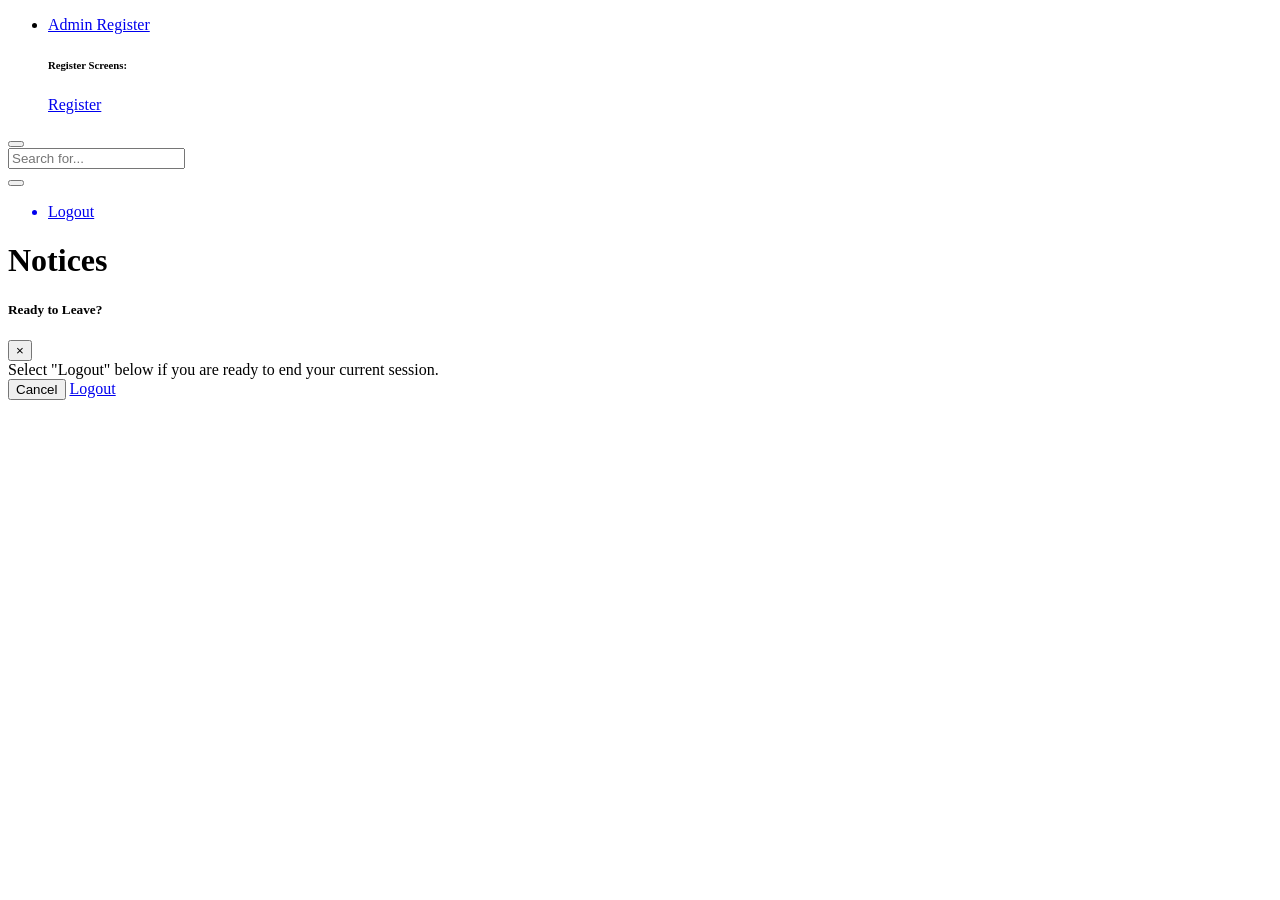
==== src/main/resources/templates/adminDashboard.html @ 60da54a6 "Initial commit" ====
<!DOCTYPE html>
<html lang="en">

<head>

    <meta charset="utf-8">
    <meta http-equiv="X-UA-Compatible" content="IE=edge">
    <meta name="viewport" content="width=device-width, initial-scale=1, shrink-to-fit=no">
    <meta name="description" content="">
    <meta name="author" content="">

    <title>SB Admin 2 - Dashboard</title>

    <!-- Custom fonts for this template-->
    <link th:href="@{/vendor/fontawesome-free/css/all.min.css}" rel="stylesheet" type="text/css">
    <link
            href="https://fonts.googleapis.com/css?family=Nunito:200,200i,300,300i,400,400i,600,600i,700,700i,800,800i,900,900i"
            rel="stylesheet">

    <!-- Custom styles for this template-->
    <link th:href="@{/css/sb-admin-2.min.css}" rel="stylesheet">

</head>

<body id="page-top">


<div id="wrapper">

    <!-- Sidebar -->
    <ul class="navbar-nav bg-gradient-primary sidebar sidebar-dark accordion" id="accordionSidebar">

        <!-- Sidebar - Brand -->
        <div class="sidebar-brand d-flex align-items-center justify-content-center">
            <div class="sidebar-brand-icon rotate-n-15">
                <i class="fas fa-laugh-wink"></i>
            </div>
            <div class="sidebar-brand-text mx-3"><p th:text="${admin}"></p> </div>
        </div>

        <!-- Divider -->


        <!-- Nav Item - Dashboard -->

        <!-- Divider -->


        <!-- Heading -->


        <!-- Nav Item - Pages Collapse Menu -->

        <!-- Nav Item - Utilities Collapse Menu -->

        <!-- Divider -->



        <!-- Nav Item - Pages Collapse Menu -->
        <li class="nav-item">
            <a class="nav-link collapsed" href="#" data-toggle="collapse" data-target="#collapsePages"
               aria-expanded="true" aria-controls="collapsePages">
                <i class="fas fa-fw fa-folder"></i>
                <span>Admin Register</span>
            </a>
            <div id="collapsePages" class="collapse" aria-labelledby="headingPages" data-parent="#accordionSidebar">
                <div class="bg-white py-2 collapse-inner rounded">
                    <h6 class="collapse-header">Register Screens:</h6>
                    <a class="collapse-item" href="/register">Register</a>
                </div>
            </div>
        </li>

        <!-- Nav Item - Charts -->


        <!-- Divider -->



    </ul>
    <!-- End of Sidebar -->

    <!-- Content Wrapper -->
    <div id="content-wrapper" class="d-flex flex-column">

        <!-- Main Content -->
        <div id="content">

            <!-- Topbar -->
            <nav class="navbar navbar-expand navbar-light bg-white topbar mb-4 static-top shadow">

                <!-- Sidebar Toggle (Topbar) -->
                <button id="sidebarToggleTop" class="btn btn-link d-md-none rounded-circle mr-3">
                    <i class="fa fa-bars"></i>
                </button>

                <!-- Topbar Search -->
                <form
                        class="d-none d-sm-inline-block form-inline mr-auto ml-md-3 my-2 my-md-0 mw-100 navbar-search">
                    <div class="input-group">
                        <input type="text" class="form-control bg-light border-0 small" placeholder="Search for..."
                               aria-label="Search" aria-describedby="basic-addon2">
                        <div class="input-group-append">
                            <button class="btn btn-primary" type="button">
                                <i class="fas fa-search fa-sm"></i>
                            </button>
                        </div>
                    </div>
                </form>

                <!-- Topbar Navbar -->
                <ul class="navbar-nav ml-auto">
                    <a href="/"><li class="text-danger">Logout</li></a>
                    
                </ul>

            </nav>
            <!-- End of Topbar -->

            <!-- Begin Page Content -->
            <div class="container-fluid">

                <!-- Page Heading -->
                <div class="d-sm-flex align-items-center justify-content-between mb-4">
                    <h1 class="h3 mb-0 text-gray-800"> Notices </h1>



                </div>
                <!-- End of Page Wrapper -->

                <!-- Scroll to Top Button-->
                <a class="scroll-to-top rounded" href="#page-top">
                    <i class="fas fa-angle-up"></i>
                </a>

                <!-- Logout Modal-->
                <div class="modal fade" id="logoutModal" tabindex="-1" role="dialog" aria-labelledby="exampleModalLabel"
                     aria-hidden="true">
                    <div class="modal-dialog" role="document">
                        <div class="modal-content">
                            <div class="modal-header">
                                <h5 class="modal-title" id="exampleModalLabel">Ready to Leave?</h5>
                                <button class="close" type="button" data-dismiss="modal" aria-label="Close">
                                    <span aria-hidden="true">×</span>
                                </button>
                            </div>
                            <div class="modal-body">Select "Logout" below if you are ready to end your current session.</div>
                            <div class="modal-footer">
                                <button class="btn btn-secondary" type="button" data-dismiss="modal">Cancel</button>
                                <a class="btn btn-primary" href="login.html">Logout</a>
                            </div>
                        </div>
                    </div>
                </div>

                <!-- Bootstrap core JavaScript-->
                <script th:src="@{/vendor/jquery/jquery.min.js}"></script>
                <script th:src="@{/vendor/bootstrap/js/bootstrap.bundle.min.js}"></script>

                <!-- Core plugin JavaScript-->
                <script th:src="@{/vendor/jquery-easing/jquery.easing.min.js}"></script>

                <!-- Custom scripts for all pages-->
                <script th:src="@{/js/sb-admin-2.min.js}"></script>

                <!-- Page level plugins -->
                <script th:src="@{/vendor/chart.js/Chart.min.js}"></script>

                <!-- Page level custom scripts -->
                <script th:src="@{/js/demo/chart-area-demo.js}"></script>
                <script th:src="@{/js/demo/chart-pie-demo.js}"></script>

</body>

</html>
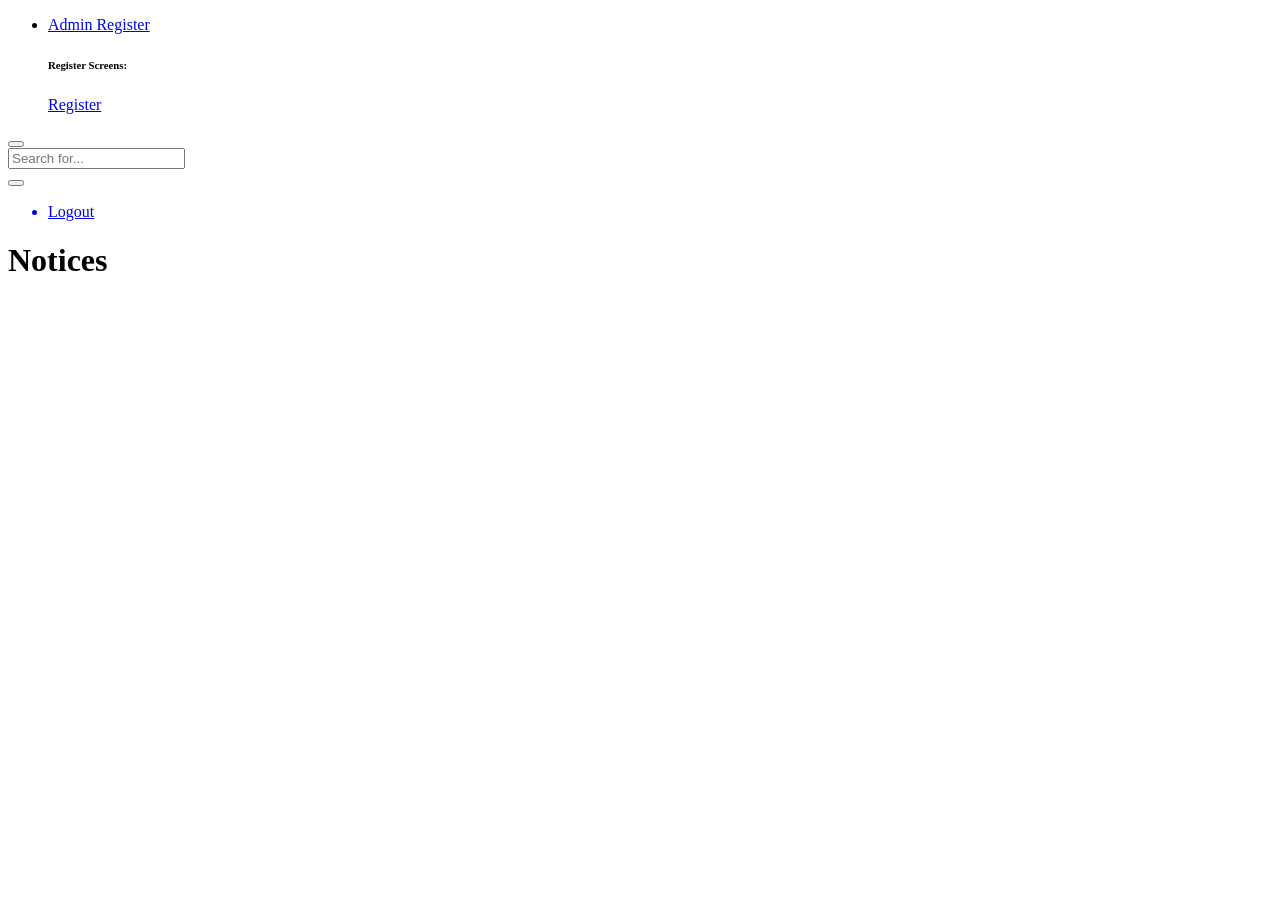
==== commit 41d8aa65: "Second commit" ====
--- a/src/main/resources/templates/adminDashboard.html
+++ b/src/main/resources/templates/adminDashboard.html
@@ -113,7 +113,7 @@
                 <!-- Topbar Navbar -->
                 <ul class="navbar-nav ml-auto">
                     <a href="/"><li class="text-danger">Logout</li></a>
-                    
+
                 </ul>
 
             </nav>
@@ -125,37 +125,10 @@
                 <!-- Page Heading -->
                 <div class="d-sm-flex align-items-center justify-content-between mb-4">
                     <h1 class="h3 mb-0 text-gray-800"> Notices </h1>
+                </div>
+                
 
-
-
-                </div>
-                <!-- End of Page Wrapper -->
-
-                <!-- Scroll to Top Button-->
-                <a class="scroll-to-top rounded" href="#page-top">
-                    <i class="fas fa-angle-up"></i>
-                </a>
-
-                <!-- Logout Modal-->
-                <div class="modal fade" id="logoutModal" tabindex="-1" role="dialog" aria-labelledby="exampleModalLabel"
-                     aria-hidden="true">
-                    <div class="modal-dialog" role="document">
-                        <div class="modal-content">
-                            <div class="modal-header">
-                                <h5 class="modal-title" id="exampleModalLabel">Ready to Leave?</h5>
-                                <button class="close" type="button" data-dismiss="modal" aria-label="Close">
-                                    <span aria-hidden="true">×</span>
-                                </button>
-                            </div>
-                            <div class="modal-body">Select "Logout" below if you are ready to end your current session.</div>
-                            <div class="modal-footer">
-                                <button class="btn btn-secondary" type="button" data-dismiss="modal">Cancel</button>
-                                <a class="btn btn-primary" href="login.html">Logout</a>
-                            </div>
-                        </div>
-                    </div>
-                </div>
-
+            </div>
                 <!-- Bootstrap core JavaScript-->
                 <script th:src="@{/vendor/jquery/jquery.min.js}"></script>
                 <script th:src="@{/vendor/bootstrap/js/bootstrap.bundle.min.js}"></script>
@@ -172,7 +145,9 @@
                 <!-- Page level custom scripts -->
                 <script th:src="@{/js/demo/chart-area-demo.js}"></script>
                 <script th:src="@{/js/demo/chart-pie-demo.js}"></script>
-
+            </div>
+        </div>
+    </div>
 </body>
 
 </html>
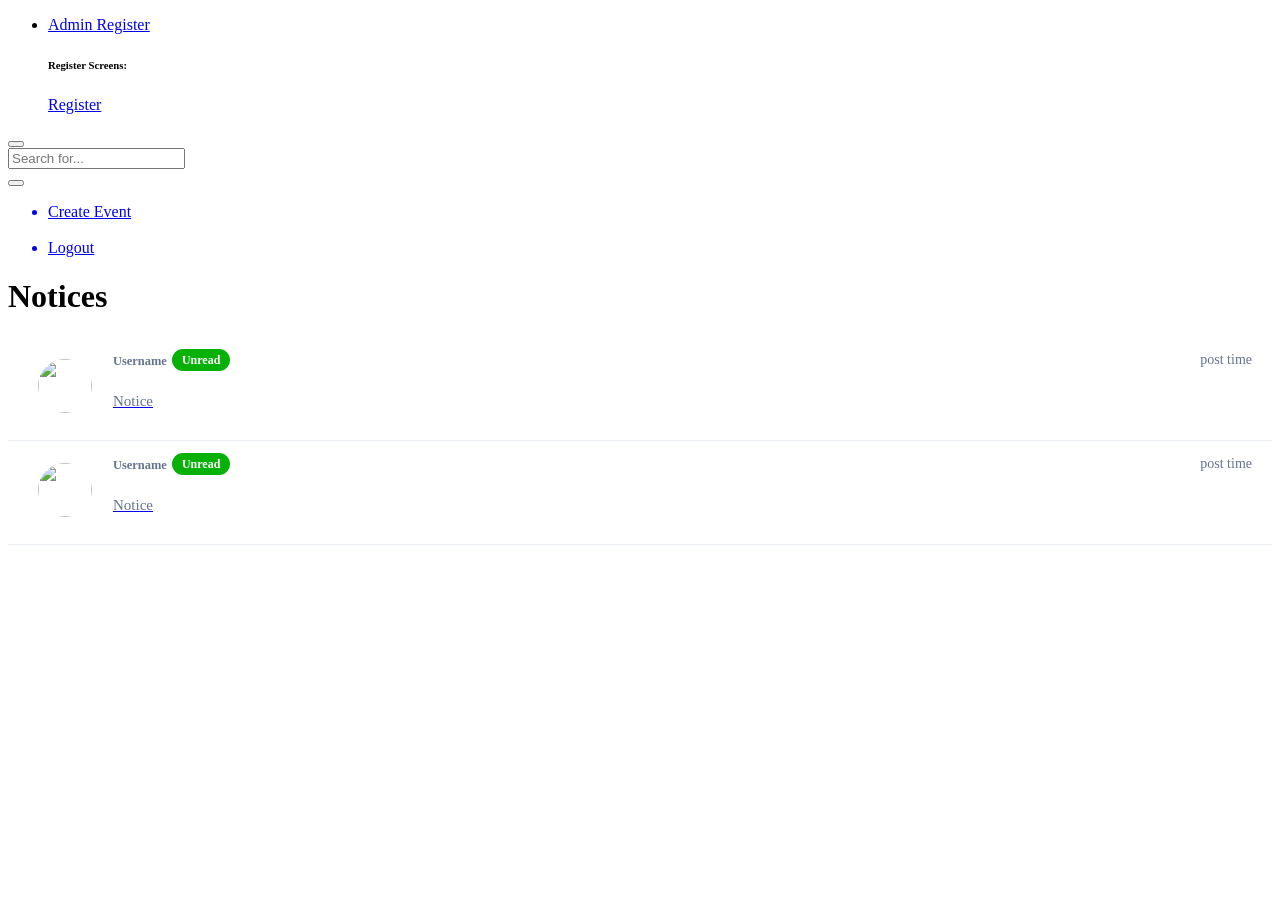
==== commit eeea6a4b: "third commit.... Event creation" ====
--- a/src/main/resources/templates/adminDashboard.html
+++ b/src/main/resources/templates/adminDashboard.html
@@ -1,7 +1,148 @@
 <!DOCTYPE html>
-<html lang="en">
+<html lang="en" xmlns="http://www.w3.org/1999/html">
 
 <head>
+    <style>.job-box-filter label {
+        width: 100%;
+    }
+    .job-box-filter select.input-sm {
+        display: inline-block;
+        max-width: 120px;
+        margin: 0 5px;
+        border: 1px solid #e8eef1;
+        border-radius: 2px;
+        height: 34px;
+        font-size: 15px;
+    }
+    .job-box-filter label input.form-control {
+        max-width: 200px;
+        display: inline-block;
+        border: 1px solid #e8eef1;
+        border-radius: 2px;
+        height: 34px;
+        margin-left:5px;
+        font-size: 15px;
+    }
+    .text-right{
+        text-align:right;
+    }
+    .job-box-filter {
+        padding: 12px 15px;
+        background: #ffffff;
+        border-bottom: 1px solid #e8eef1;
+        margin-bottom: 20px;
+    }
+    .job-box {
+        background: #ffffff;
+        display: inline-block;
+        width: 100%;
+        padding: 0 0px 40px 0px;
+        border: 1px solid #e8eef1;
+    }
+    .job-box-filter a.filtsec {
+        margin-top: 8px;
+        display: inline-block;
+        margin-right: 15px;
+        padding: 4px 10px;
+        font-family: 'Quicksand', sans-serif;
+        transition: all ease 0.4s;
+        background: #edf0f3;
+        border-radius: 50px;
+        font-size: 13px;
+        color: #81a0b1;
+        border: 1px solid #e2e8ef;
+    }
+    .job-box-filter a.filtsec.active {
+        color: #ffffff;
+        background: #16262c;
+        border-color:#16262c;
+    }
+    .job-box-filter a.filtsec i {
+        color: #03A9F4;
+        margin-right: 5px;
+    }
+    .job-box-filter a.filtsec:hover, .job-box-filter a.filtsec:focus {
+        color: #ffffff;
+        background: #07b107;
+        border-color: #07b107;
+    }
+    .job-box-filter a.filtsec:hover i, .job-box-filter a.filtsec:focus i{
+        color:#ffffff;
+    }
+    .job-box-filter h4 i {
+        margin-right: 10px;
+    }
+
+    /*=====================================
+    Inbox Message Style
+    =======================================*/
+    .inbox-message ul {
+        padding: 0;
+        margin: 0;
+    }
+    .inbox-message ul li {
+        list-style: none;
+        position: relative;
+        padding: 15px 20px;
+        border-bottom: 1px solid #e8eef1;
+    }
+    .inbox-message ul li:hover, .inbox-message ul li:focus {
+        background: #eff6f9;
+    }
+    .inbox-message .message-avatar {
+        position: absolute;
+        left: 30px;
+        top: 50%;
+        transform: translateY(-50%);
+    }
+    .message-avatar img {
+        display: inline-block;
+        width: 54px;
+        height: 54px;
+        border-radius: 50%;
+    }
+    .inbox-message .message-body {
+        margin-left: 85px;
+        font-size: 15px;
+        color:#62748F;
+    }
+    .message-body-heading h5 {
+        font-weight: 600;
+        display:inline-block;
+        color:#62748F;
+        margin: 0 0 7px 0;
+        padding: 0;
+    }
+    .message-body h5 span {
+        border-radius: 50px;
+        line-height: 14px;
+        font-size: 12px;
+        color: #fff;
+        font-style: normal;
+        padding: 4px 10px;
+        margin-left: 5px;
+        margin-top: -5px;
+    }
+    .message-body h5 span.unread{
+        background:#07b107;
+    }
+    .message-body h5 span.important{
+        background:#dd2027;
+    }
+    .message-body h5 span.pending{
+        background:#2196f3;
+    }
+    .message-body-heading span {
+        float: right;
+        color:#62748F;
+        font-size: 14px;
+    }
+    .messages-inbox .message-body p {
+        margin: 0;
+        padding: 0;
+        line-height: 27px;
+        font-size: 15px;
+    }</style>
 
     <meta charset="utf-8">
     <meta http-equiv="X-UA-Compatible" content="IE=edge">
@@ -112,7 +253,8 @@
 
                 <!-- Topbar Navbar -->
                 <ul class="navbar-nav ml-auto">
-                    <a href="/"><li class="text-danger">Logout</li></a>
+                    <a  style="padding-right: 20px" href="/"><li class="text-danger">Create Event</li></a>
+                    <a  href="/"><li class="text-danger">Logout  </li></a>
 
                 </ul>
 
@@ -126,28 +268,63 @@
                 <div class="d-sm-flex align-items-center justify-content-between mb-4">
                     <h1 class="h3 mb-0 text-gray-800"> Notices </h1>
                 </div>
-                
+                <div class="inbox-message">
+                    <ul>
+                        <li>
+                            <a href="#">
+                                <div class="message-avatar">
+                                    <img src="https://bootdey.com/img/Content/avatar/avatar1.png" alt="">
+                                </div>
+                                <div class="message-body">
+                                    <div class="message-body-heading">
+                                        <h5>Username<span class="unread">Unread</span></h5>
+                                        <span>post time</span>
+                                    </div>
+                                    <p>Notice</p>
+                                </div>
+                            </a>
+                        </li>
+                        <li>
+                            <a href="#">
+                                <div class="message-avatar">
+                                    <img src="https://bootdey.com/img/Content/avatar/avatar1.png" alt="">
+                                </div>
+                                <div class="message-body">
+                                    <div class="message-body-heading">
+                                        <h5>Username<span class="unread">Unread</span></h5>
+                                        <span>post time</span>
+                                    </div>
+                                    <p>Notice</p>
+                                </div>
+                            </a>
+                        </li>
+
+
+                    </ul>
+                </div>
+
+
 
             </div>
-                <!-- Bootstrap core JavaScript-->
-                <script th:src="@{/vendor/jquery/jquery.min.js}"></script>
-                <script th:src="@{/vendor/bootstrap/js/bootstrap.bundle.min.js}"></script>
-
-                <!-- Core plugin JavaScript-->
-                <script th:src="@{/vendor/jquery-easing/jquery.easing.min.js}"></script>
-
-                <!-- Custom scripts for all pages-->
-                <script th:src="@{/js/sb-admin-2.min.js}"></script>
-
-                <!-- Page level plugins -->
-                <script th:src="@{/vendor/chart.js/Chart.min.js}"></script>
-
-                <!-- Page level custom scripts -->
-                <script th:src="@{/js/demo/chart-area-demo.js}"></script>
-                <script th:src="@{/js/demo/chart-pie-demo.js}"></script>
-            </div>
+            <!-- Bootstrap core JavaScript-->
+            <script th:src="@{/vendor/jquery/jquery.min.js}"></script>
+            <script th:src="@{/vendor/bootstrap/js/bootstrap.bundle.min.js}"></script>
+
+            <!-- Core plugin JavaScript-->
+            <script th:src="@{/vendor/jquery-easing/jquery.easing.min.js}"></script>
+
+            <!-- Custom scripts for all pages-->
+            <script th:src="@{/js/sb-admin-2.min.js}"></script>
+
+            <!-- Page level plugins -->
+            <script th:src="@{/vendor/chart.js/Chart.min.js}"></script>
+
+            <!-- Page level custom scripts -->
+            <script th:src="@{/js/demo/chart-area-demo.js}"></script>
+            <script th:src="@{/js/demo/chart-pie-demo.js}"></script>
         </div>
     </div>
+</div>
 </body>
 
 </html>
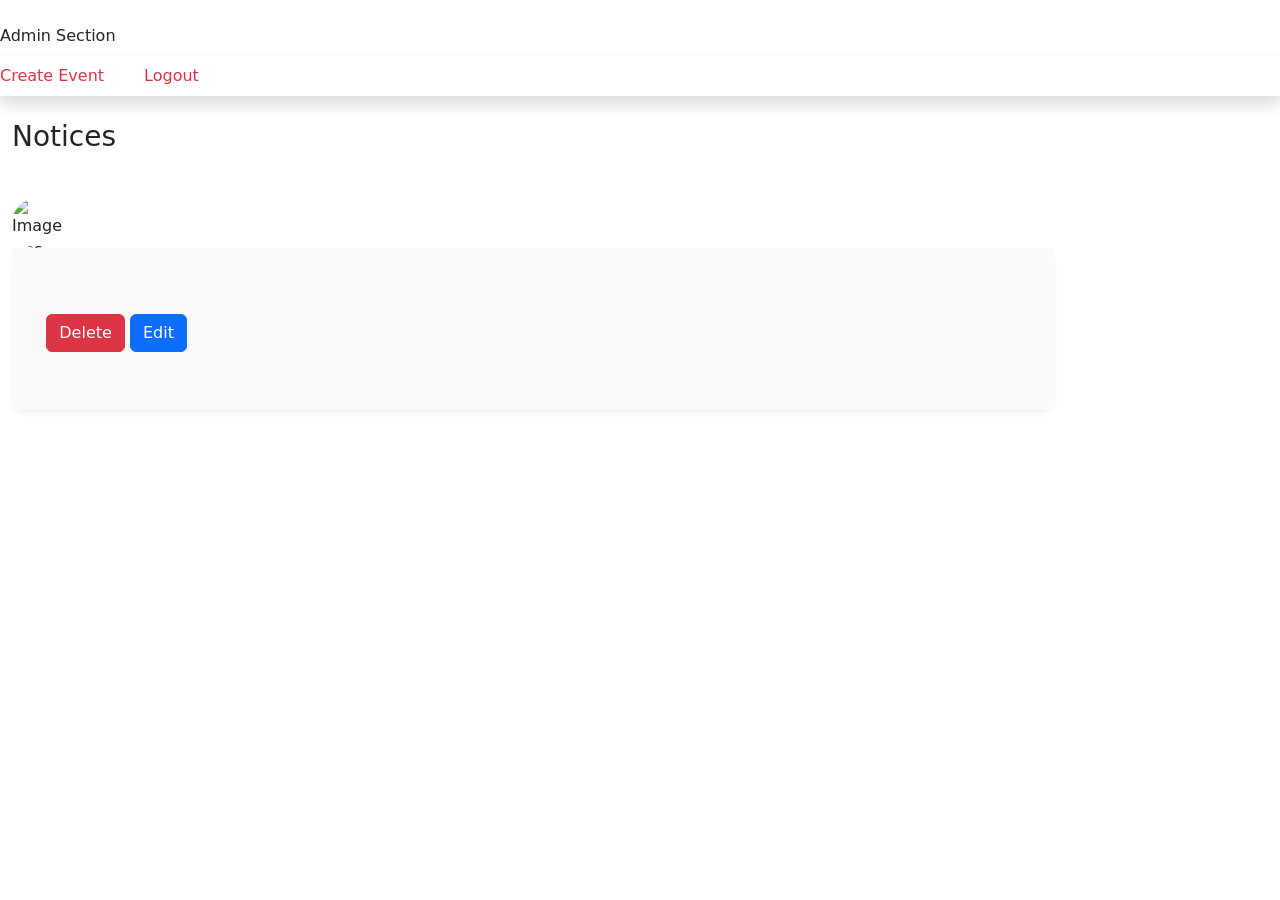
==== commit 10bcf8dc: "last" ====
--- a/src/main/resources/templates/adminDashboard.html
+++ b/src/main/resources/templates/adminDashboard.html
@@ -2,147 +2,64 @@
 <html lang="en" xmlns="http://www.w3.org/1999/html">
 
 <head>
-    <style>.job-box-filter label {
-        width: 100%;
-    }
-    .job-box-filter select.input-sm {
-        display: inline-block;
-        max-width: 120px;
-        margin: 0 5px;
-        border: 1px solid #e8eef1;
-        border-radius: 2px;
-        height: 34px;
-        font-size: 15px;
-    }
-    .job-box-filter label input.form-control {
-        max-width: 200px;
-        display: inline-block;
-        border: 1px solid #e8eef1;
-        border-radius: 2px;
-        height: 34px;
-        margin-left:5px;
-        font-size: 15px;
-    }
-    .text-right{
-        text-align:right;
-    }
-    .job-box-filter {
-        padding: 12px 15px;
-        background: #ffffff;
-        border-bottom: 1px solid #e8eef1;
-        margin-bottom: 20px;
-    }
-    .job-box {
-        background: #ffffff;
-        display: inline-block;
-        width: 100%;
-        padding: 0 0px 40px 0px;
-        border: 1px solid #e8eef1;
-    }
-    .job-box-filter a.filtsec {
-        margin-top: 8px;
-        display: inline-block;
-        margin-right: 15px;
-        padding: 4px 10px;
-        font-family: 'Quicksand', sans-serif;
-        transition: all ease 0.4s;
-        background: #edf0f3;
-        border-radius: 50px;
-        font-size: 13px;
-        color: #81a0b1;
-        border: 1px solid #e2e8ef;
-    }
-    .job-box-filter a.filtsec.active {
-        color: #ffffff;
-        background: #16262c;
-        border-color:#16262c;
-    }
-    .job-box-filter a.filtsec i {
-        color: #03A9F4;
-        margin-right: 5px;
-    }
-    .job-box-filter a.filtsec:hover, .job-box-filter a.filtsec:focus {
-        color: #ffffff;
-        background: #07b107;
-        border-color: #07b107;
-    }
-    .job-box-filter a.filtsec:hover i, .job-box-filter a.filtsec:focus i{
-        color:#ffffff;
-    }
-    .job-box-filter h4 i {
-        margin-right: 10px;
-    }
-
-    /*=====================================
-    Inbox Message Style
-    =======================================*/
-    .inbox-message ul {
-        padding: 0;
-        margin: 0;
-    }
-    .inbox-message ul li {
-        list-style: none;
-        position: relative;
-        padding: 15px 20px;
-        border-bottom: 1px solid #e8eef1;
-    }
-    .inbox-message ul li:hover, .inbox-message ul li:focus {
-        background: #eff6f9;
-    }
-    .inbox-message .message-avatar {
-        position: absolute;
-        left: 30px;
-        top: 50%;
-        transform: translateY(-50%);
-    }
-    .message-avatar img {
-        display: inline-block;
-        width: 54px;
-        height: 54px;
-        border-radius: 50%;
-    }
-    .inbox-message .message-body {
-        margin-left: 85px;
-        font-size: 15px;
-        color:#62748F;
-    }
-    .message-body-heading h5 {
-        font-weight: 600;
-        display:inline-block;
-        color:#62748F;
-        margin: 0 0 7px 0;
-        padding: 0;
-    }
-    .message-body h5 span {
-        border-radius: 50px;
-        line-height: 14px;
-        font-size: 12px;
-        color: #fff;
-        font-style: normal;
-        padding: 4px 10px;
-        margin-left: 5px;
-        margin-top: -5px;
-    }
-    .message-body h5 span.unread{
-        background:#07b107;
-    }
-    .message-body h5 span.important{
-        background:#dd2027;
-    }
-    .message-body h5 span.pending{
-        background:#2196f3;
-    }
-    .message-body-heading span {
-        float: right;
-        color:#62748F;
-        font-size: 14px;
-    }
-    .messages-inbox .message-body p {
-        margin: 0;
-        padding: 0;
-        line-height: 27px;
-        font-size: 15px;
-    }</style>
+
+    <style>
+        ul {
+            list-style-type: none;
+            margin: 0;
+            padding: 0;
+        }
+        li {
+            float: right;
+            padding-right: 20px;
+        }
+        @media (min-width: 0) {
+            .g-mr-15 {
+                margin-right: 1.07143rem !important;
+            }
+        }
+        @media (min-width: 0){
+            .g-mt-3 {
+                margin-top: 0.21429rem !important;
+            }
+        }
+
+        .g-height-50 {
+            height: 50px;
+        }
+
+        .g-width-50 {
+            width: 50px !important;
+        }
+
+        @media (min-width: 0){
+            .g-pa-30 {
+                padding: 2.14286rem !important;
+            }
+        }
+
+        .g-bg-secondary {
+            background-color: #fafafa !important;
+        }
+
+        .u-shadow-v18 {
+            box-shadow: 0 5px 10px -6px rgba(0, 0, 0, 0.15);
+        }
+
+        .g-color-gray-dark-v4 {
+            color: #777 !important;
+        }
+
+        .g-font-size-12 {
+            font-size: 0.85714rem !important;
+        }
+
+        .media-comment {
+            margin-top:20px
+        }
+
+
+</style>
 
     <meta charset="utf-8">
     <meta http-equiv="X-UA-Compatible" content="IE=edge">
@@ -152,11 +69,10 @@
 
     <title>SB Admin 2 - Dashboard</title>
 
-    <!-- Custom fonts for this template-->
+    <link href="https://cdn.jsdelivr.net/npm/bootstrap@5.0.2/dist/css/bootstrap.min.css" rel="stylesheet" integrity="sha384-EVSTQN3/azprG1Anm3QDgpJLIm9Nao0Yz1ztcQTwFspd3yD65VohhpuuCOmLASjC" crossorigin="anonymous">
+
     <link th:href="@{/vendor/fontawesome-free/css/all.min.css}" rel="stylesheet" type="text/css">
-    <link
-            href="https://fonts.googleapis.com/css?family=Nunito:200,200i,300,300i,400,400i,600,600i,700,700i,800,800i,900,900i"
-            rel="stylesheet">
+
 
     <!-- Custom styles for this template-->
     <link th:href="@{/css/sb-admin-2.min.css}" rel="stylesheet">
@@ -203,13 +119,15 @@
             <a class="nav-link collapsed" href="#" data-toggle="collapse" data-target="#collapsePages"
                aria-expanded="true" aria-controls="collapsePages">
                 <i class="fas fa-fw fa-folder"></i>
-                <span>Admin Register</span>
+                <span>Admin Section</span>
             </a>
             <div id="collapsePages" class="collapse" aria-labelledby="headingPages" data-parent="#accordionSidebar">
                 <div class="bg-white py-2 collapse-inner rounded">
-                    <h6 class="collapse-header">Register Screens:</h6>
                     <a class="collapse-item" href="/register">Register</a>
+                    <a class="collapse-item" href="/adminList">Admin List</a>
+
                 </div>
+
             </div>
         </li>
 
@@ -221,41 +139,27 @@
 
 
     </ul>
-    <!-- End of Sidebar -->
-
-    <!-- Content Wrapper -->
+
     <div id="content-wrapper" class="d-flex flex-column">
 
-        <!-- Main Content -->
+
         <div id="content">
 
-            <!-- Topbar -->
+
             <nav class="navbar navbar-expand navbar-light bg-white topbar mb-4 static-top shadow">
 
-                <!-- Sidebar Toggle (Topbar) -->
+
                 <button id="sidebarToggleTop" class="btn btn-link d-md-none rounded-circle mr-3">
                     <i class="fa fa-bars"></i>
                 </button>
 
-                <!-- Topbar Search -->
-                <form
-                        class="d-none d-sm-inline-block form-inline mr-auto ml-md-3 my-2 my-md-0 mw-100 navbar-search">
-                    <div class="input-group">
-                        <input type="text" class="form-control bg-light border-0 small" placeholder="Search for..."
-                               aria-label="Search" aria-describedby="basic-addon2">
-                        <div class="input-group-append">
-                            <button class="btn btn-primary" type="button">
-                                <i class="fas fa-search fa-sm"></i>
-                            </button>
-                        </div>
-                    </div>
-                </form>
-
-                <!-- Topbar Navbar -->
+
+
+
+
                 <ul class="navbar-nav ml-auto">
-                    <a  style="padding-right: 20px" href="/"><li class="text-danger">Create Event</li></a>
-                    <a  href="/"><li class="text-danger">Logout  </li></a>
-
+                    <a style="padding-right: 20px" href="/create"><li class="text-danger">Create Event</li></a>
+                    <a  href="/logout"><li class="text-danger">Logout  </li></a>
                 </ul>
 
             </nav>
@@ -268,40 +172,48 @@
                 <div class="d-sm-flex align-items-center justify-content-between mb-4">
                     <h1 class="h3 mb-0 text-gray-800"> Notices </h1>
                 </div>
-                <div class="inbox-message">
-                    <ul>
-                        <li>
-                            <a href="#">
-                                <div class="message-avatar">
-                                    <img src="https://bootdey.com/img/Content/avatar/avatar1.png" alt="">
+
+
+
+
+
+                <div class="row"   th:each="event: ${eventList}" >
+                    <div class="col-md-10">
+                        <div class="media g-mb-30 media-comment">
+                            <img class="d-flex g-width-50 g-height-50 rounded-circle g-mt-3 g-mr-15" src="https://bootdey.com/img/Content/avatar/avatar7.png" alt="Image Description">
+                            <div class="media-body u-shadow-v18 g-bg-secondary g-pa-30">
+                                <div class="g-mb-15">
+                                    <h3 class="h5 g-color-gray-dark-v1 mb-0" th:text="${event.admin.firstName}  +' '+ ${event.admin.lastName}" ></h3>
                                 </div>
-                                <div class="message-body">
-                                    <div class="message-body-heading">
-                                        <h5>Username<span class="unread">Unread</span></h5>
-                                        <span>post time</span>
-                                    </div>
-                                    <p>Notice</p>
+                                <br>
+                                <h6 class="text-center text-danger"  th:text="${event.topic}"></h6>
+                                <h6 th:text="${event.notice}">
+                                </h6>
+                                <div class="row">
+                                    <ul>
+
+                                        <li th:text="${event.hourDifference}"></li>
+
+                                        <a th:href="@{/delete(eid=${event.eid})}"><input  class="btn btn btn-danger" value="Delete" type="submit"></a>
+                                        <a th:href="@{/edit(eid=${event.eid})}"><input  class="btn btn btn-primary" value="Edit" type="submit"></a>
+                                    </ul>
+                                    <h6 ></h6>
+
                                 </div>
-                            </a>
-                        </li>
-                        <li>
-                            <a href="#">
-                                <div class="message-avatar">
-                                    <img src="https://bootdey.com/img/Content/avatar/avatar1.png" alt="">
-                                </div>
-                                <div class="message-body">
-                                    <div class="message-body-heading">
-                                        <h5>Username<span class="unread">Unread</span></h5>
-                                        <span>post time</span>
-                                    </div>
-                                    <p>Notice</p>
-                                </div>
-                            </a>
-                        </li>
-
-
-                    </ul>
+
+                            </div>
+
+                        </div>
+                    </div>
                 </div>
+
+
+
+
+
+
+
+
 
 
 
